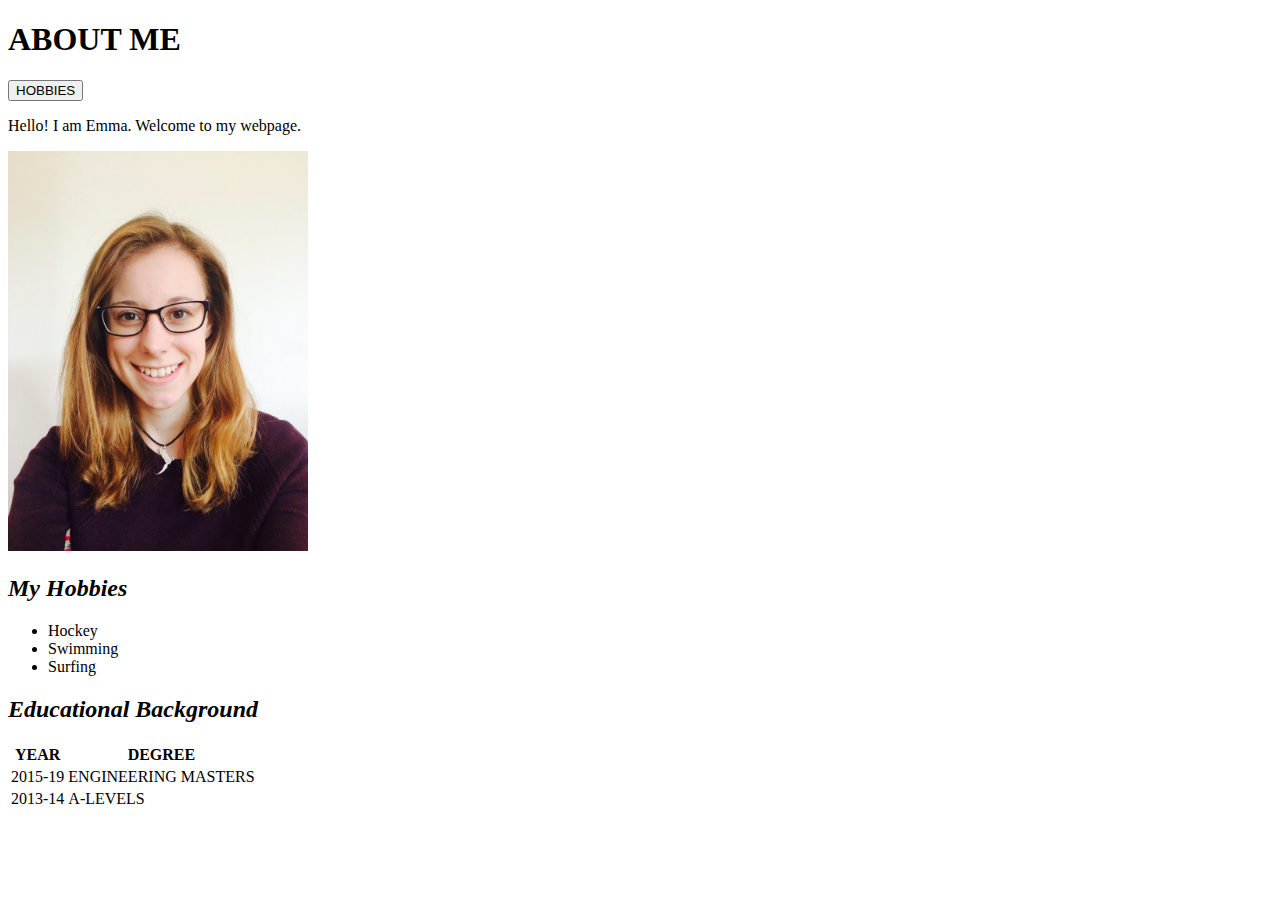
==== index.html @ 7c8fe72b "Updating my website's pages" ====
<!DOCTYPE html>
<html>
<head>
	<title>My First Webpage</title>
	<link rel="stylesheet" type="text/css" href="stylesheets/MyPage.css">

	<script type = "text/javascript" src="https://ajax.googleapis.com/ajax/libs/jquery/1.11.3/jquery.min.js"></script>
</head>

<body>
	<h1> ABOUT ME </h1>

	<button type="submit" class="mybtn" data-target="My Hobbies index.html">HOBBIES</button>

	<script>

	$('.mybtn').on('click', function(event){
		event.preventDefault();
		var url = $(this).data('target');
		location.replace(url);


	});

	</script>

	<p> Hello! I am Emma. Welcome to my webpage. </p>
	<p><img alt= 'My Photo' src=thumb_IMG_1207_1024.jpg width = 300</p>

	<h2> <em>My Hobbies</em></h2>
	<p>
		<ul>
			<li>Hockey</li>
			<li>Swimming</li>
			<li>Surfing</li>
		</ul>
	</p>

	<h2><em>Educational Background</em></h2>
	<p>
		<table>
			<thead>
				<tr>
					<th><b>YEAR</b></th>
					<th><b>DEGREE</b></th>
				</tr>
			</thead>
			<tbody>
				<tr>
					<td>2015-19</td>
					<td>ENGINEERING MASTERS</td>
				</tr>
				<tr>
					<td>2013-14</td>
					<td>A-LEVELS</td>
				</tr>
			</tbody>
		</table>


	</p>
</body>
</html>
---- stylesheets/MyPage.css ----
body{background-image: url("http://dailynewsdig.com/20-beautiful-pictures-cute-animals/");}
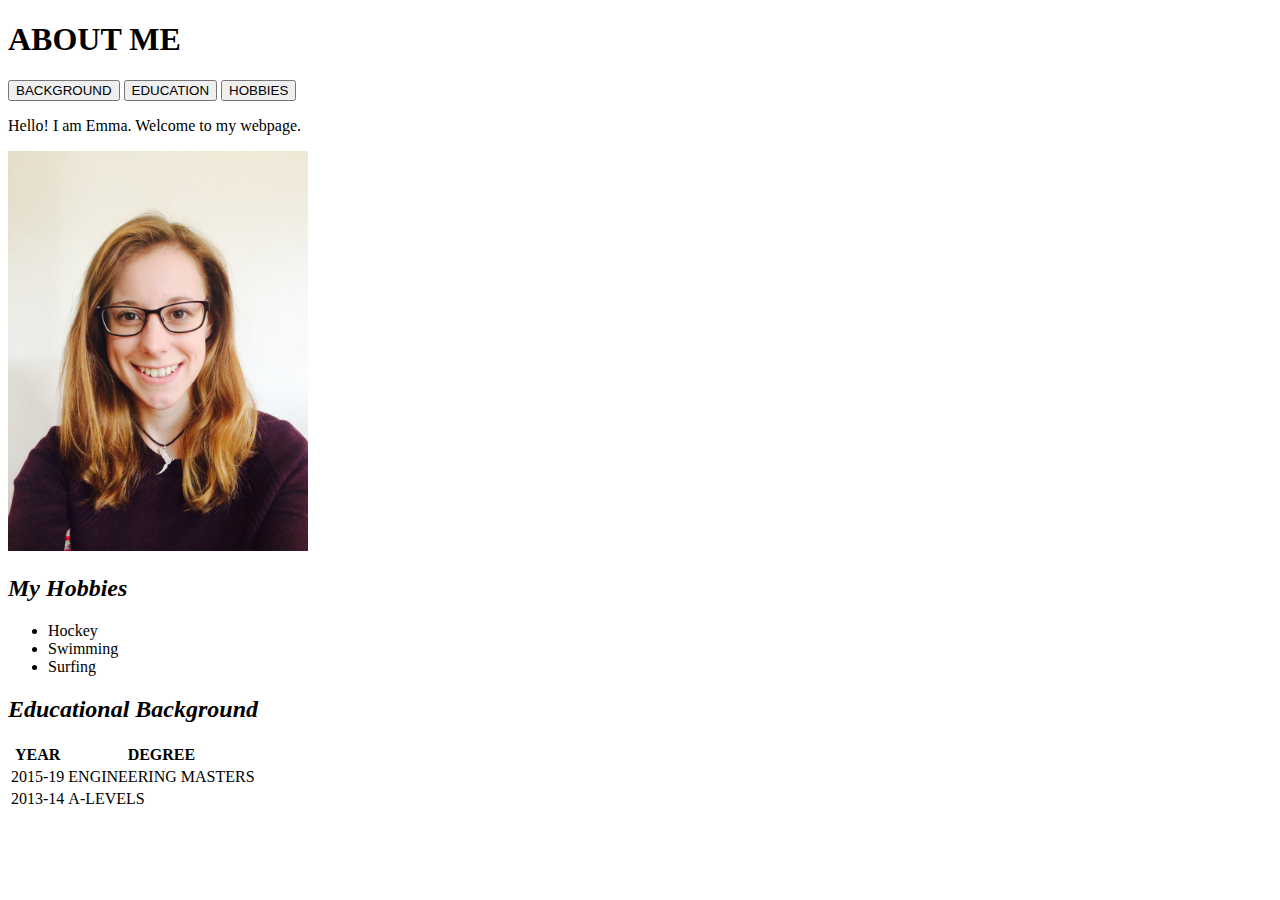
==== commit 47d2b203: "Added My Education section to my web page" ====
--- a/index.html
+++ b/index.html
@@ -9,6 +9,10 @@
 
 <body>
 	<h1> ABOUT ME </h1>
+
+	<button type="submit" class="mybtn" data-target="My Background index.html">BACKGROUND</button>
+
+	<button type="submit" class="mybtn" data-target="My Education index.html">EDUCATION</button>
 
 	<button type="submit" class="mybtn" data-target="My Hobbies index.html">HOBBIES</button>
 
